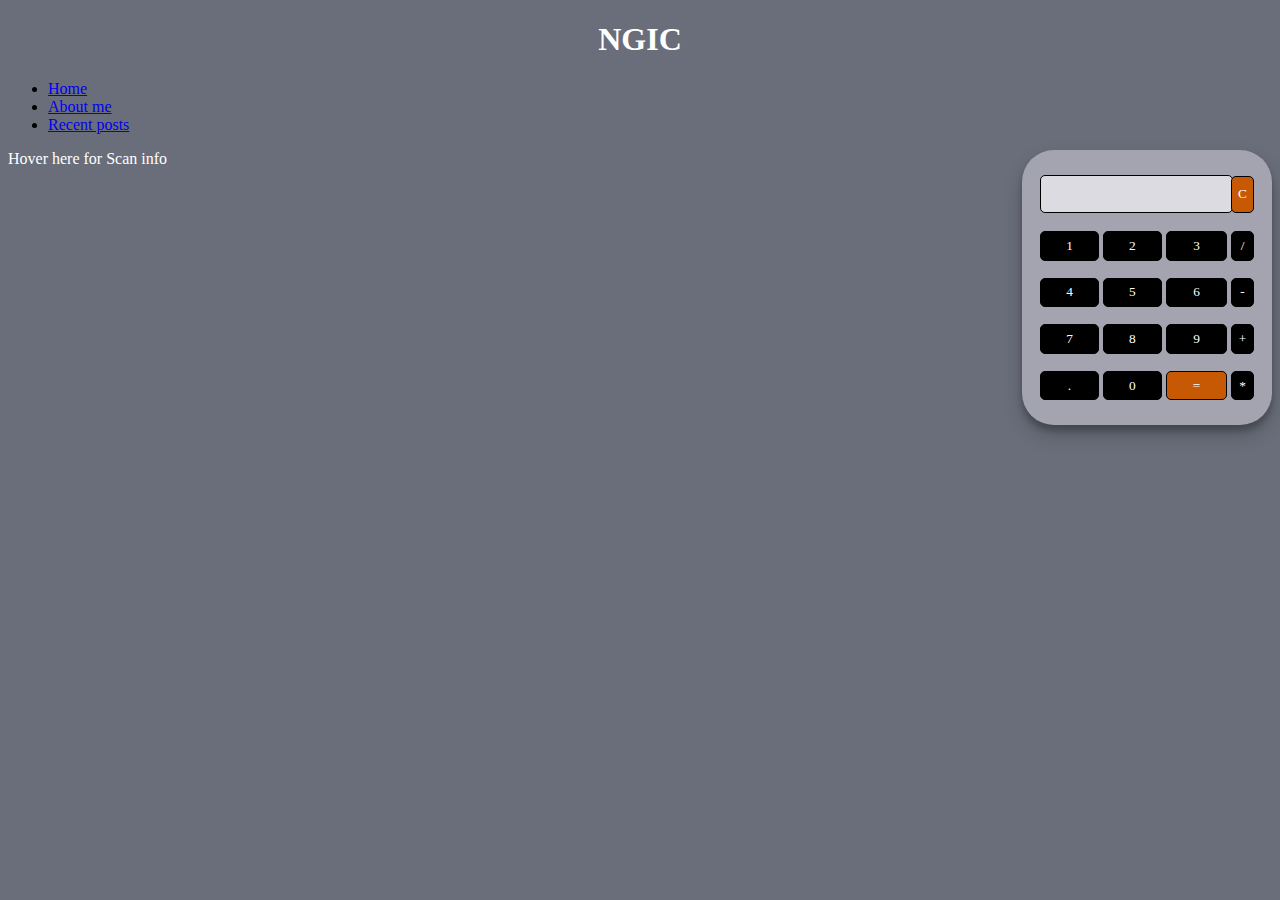
==== website/index.html @ 4774e3cc "shell worklet in progress" ====
<!DOCTYPE html>
<html lang="en">
<header>
    <div class="container container-flex" style="text-align:center">
        <div style="color:rgb(255, 255, 255);" font color="black" class="site-title">
            <h1>NGIC</h1>
        </div>
        <nav>
            <ul style="text-align:left">
                <li><a href="index.html" class="current-page">Home</a></li>
                <li><a href="about-me.html">About me</a></li>
                <li><a href="recent-posts.html">Recent posts</a></li>
            </ul>
        </nav>
    </div> <!-- / .container -->
</header>


<head>
    <link rel="stylesheet" href="styles.css">
    <meta http-equiv="X-UA-Compatible" content="IE=edge,chrome=1">
    <meta name="viewport" content="width=device-width, initial-scale=1.0">
    <title>Document</title>
    <style>
        /* body {
            background-image: url("https://www.hdcarwallpapers.com/walls/2023_chevrolet_corvette_z06_z07_performance_package_4k_8k_2-HD.jpg");
            background-size: cover;
            position: absolute;
            overflow: visible;
            background-repeat: no-repeat;
        } */
    </style>
</head>

<body>
    <div class="scansimage">
        Hover here for Scan info
        <img src="positionstatement.PNG" alt="scans">
    </div>
    </div>
    <div class="calc">
        <table class="calculator">
            <tr>
                <td colspan="3"> <input class="display-box" name="display" type="text" id="result" disabled /> </td>
                <td> <input class="button" name="clear" type="button" value="C" onclick="clearDisplay()"
                        style="background-color: #c75905;" />
                </td>
            </tr>
            <tr>
                <td> <input class="button" name="number" type="button" value="1" onclick="display('1')" /> </td>
                <td> <input class="button" name="number" type="button" value="2" onclick="display('2')" /> </td>
                <td> <input class="button" name="number" type="button" value="3" onclick="display('3')" /> </td>
                <td> <input class="button" type="button" value="/" onclick="display('/')" /> </td>
            </tr>
            <tr>
                <td> <input class="button" name="number" type="button" value="4" onclick="display('4')" /> </td>
                <td> <input class="button" name="number" type="button" value="5" onclick="display('5')" /> </td>
                <td> <input class="button" name="number" type="button" value="6" onclick="display('6')" /> </td>
                <td> <input class="button" name="symbol" type="button" value="-" onclick="display('-')" /> </td>
            </tr>
            <tr>
                <td> <input class="button" name="number" type="button" value="7" onclick="display('7')" /> </td>
                <td> <input class="button" name="number" type="button" value="8" onclick="display('8')" /> </td>
                <td> <input class="button" name="number" type="button" value="9" onclick="display('9')" /> </td>
                <td> <input class="button" name="symbol" type="button" value="+" onclick="display('+')" /> </td>
            </tr>
            <tr>
                <td> <input class="button" name="number" type="button" value="." onclick="display('.')" /> </td>
                <td> <input class="button" name="number" type="button" value="0" onclick="display('0')" /> </td>
                <td> <input class="button" name="symbol" type="button" value="=" onclick="calculate()"
                        style="background-color: #c75905;" /> </td>
                <td> <input class="button" name="symbol" type="button" value="*" onclick="display('*')" /> </td>
            </tr>
        </table>

</body>
<script type="text/javascript" src="calc.js"></script>

</html>
---- website/styles.css ----
html {
    background: url("https://www.hdcarwallpapers.com/walls/2023_chevrolet_corvette_z06_z07_performance_package_4k_8k_2-HD.jpg") no-repeat, #696e7a;
    background-size: cover;
}

.site-title {
    border-radius: 25px;
    background-color: #696e7a;
    color: white;
}

.calc {
    float: right;
}

.calculator {
    padding: 15px;
    border-radius: 2em;
    height: 275px;
    width: 250px;
    margin: auto;
    background-color: #a3a4af;
    box-shadow: rgba(0, 0, 0, 0.19) 0px 10px 20px, rgba(0, 0, 0, 0.23) 0px 6px 6px;
}

.display-box {
    font-family: 'Times New Roman', sans-serif;
    font-size: large;
    background-color: #dcdbe1;
    border: solid black 0.5px;
    color: black;
    border-radius: 5px;
    width: 100%;
    height: 65%;
}

.button {
    font-family: 'Times New Roman', sans-serif;
    background-color: #000000;
    color: white;
    border: solid black 0.5px;
    width: 100%;
    border-radius: 5px;
    height: 70%;
    outline: none;

}

.button:hover {
    border: 1px solid rgb(204, 204, 204);
    background-color: #4b4b4b;
}

.button:active {
    background: #bebebe;
    -webkit-box-shadow: inset 0px 0px 5px #c1c1c1;
    -moz-box-shadow: inset 0px 0px 5px #c1c1c1;
    box-shadow: inset 0px 0px 5px #c1c1c1;
}

.scansimage {
    font-family: 'Times New Roman', sans-serif;
    color: white;
    float: left;
    background-color: rgba(255, 255, 255, 0);
}

img {
    display: none;
}

.scansimage:hover img {
    display: flex
}
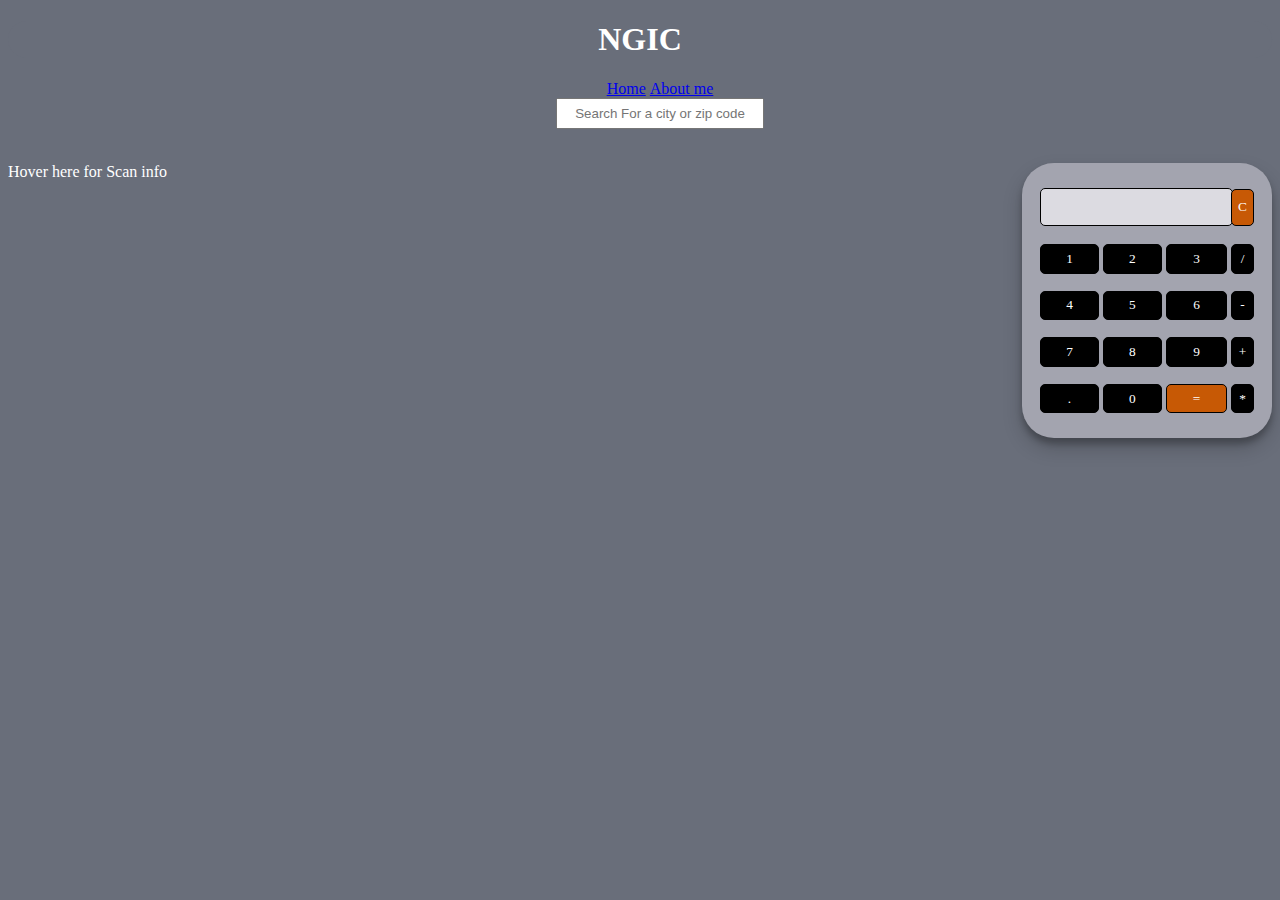
==== commit 2418aa03: "minor change, customizing site" ====
--- a/website/index.html
+++ b/website/index.html
@@ -6,10 +6,14 @@
             <h1>NGIC</h1>
         </div>
         <nav>
-            <ul style="text-align:left">
+            <ul class="navbar-items">
                 <li><a href="index.html" class="current-page">Home</a></li>
                 <li><a href="about-me.html">About me</a></li>
-                <li><a href="recent-posts.html">Recent posts</a></li>
+                <li><div style="align-content:center" class="container">
+                        <input type="text" name="tax" style="text-align:center; height: 25px; width: 200px;"
+                        placeholder="Search For a city or zip code" autoFocus, autocomplete><br><br>
+                    </div></li>
+                
             </ul>
         </nav>
     </div> <!-- / .container -->
--- a/website/styles.css
+++ b/website/styles.css
@@ -70,5 +70,13 @@
 }
 
 .scansimage:hover img {
-    display: flex
+    display: flex;
+    overflow-y: scroll;
+    height: 500px;
+    width: 400px;
+}
+
+ul.navbar-items li /* Important part */
+{
+    display:inline;
 }